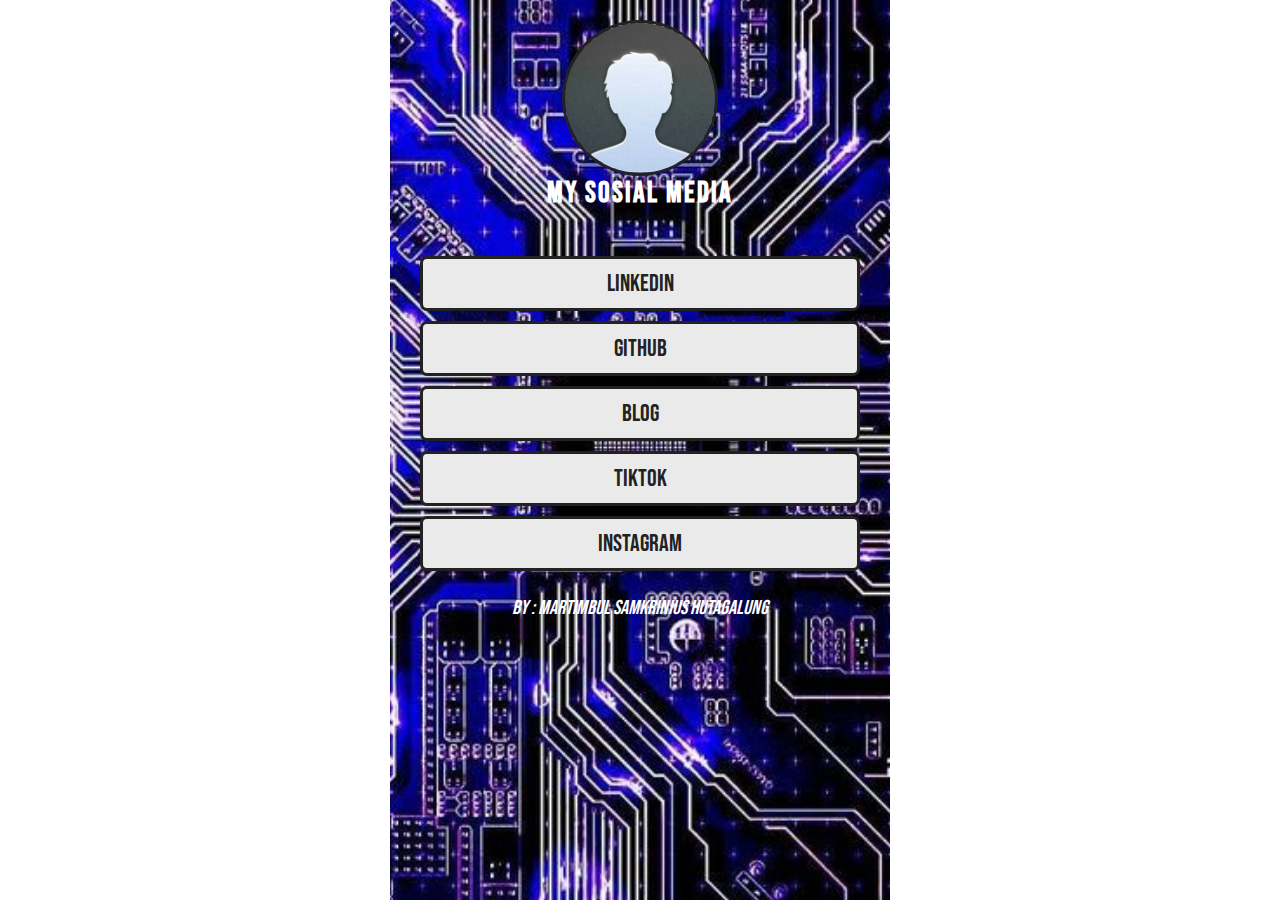
==== index.html @ 943f42ed "Rename linktree.html to index.html" ====
<!DOCTYPE html>
<html lang="en">

<head>
  <meta charset="UTF-8">
  <meta http-equiv="X-UA-Compatible" content="IE=edge">
  <meta name="viewport" content="width=device-width, initial-scale=1.0">
  <link rel="stylesheet" href="gaya.css" />
  <link rel="preconnect" href="https://fonts.googleapis.com">
  <link rel="preconnect" href="https://fonts.gstatic.com" crossorigin>
  <link href="https://fonts.googleapis.com/css2?family=Bebas+Neue&display=swap" rel="stylesheet">
  <link rel="stylesheet" href="https://cdnjs.cloudflare.com/ajax/libs/animate.css/4.1.1/animate.min.css" />
  <title>Samkrinius LinkTree</title>
</head>

<body>
  <div class="container animate__animated animate__zoomIn">
    <!-- profile picture -->
    <div class="profile">
      <img src="aku.jpeg" />
      <p class="animate__animated animate__fadeInDownBig">my Sosial Media</p>
    </div>

    <!-- link tree button -->
    <div class="link">
      <a href="https://www.linkedin.com/in/martimbul-samkrinius-hutagalung-1a6b80271" target="_blank"
        class="animate__animated animate__bounceInLeft">LinkedIn</a>
      <a href="https://github.com/samkrinius" target="_blank" class="animate__animated
          animate__bounceInLeft animate__delay-1s">Github</a>
      <a href="https://samkriniusdexxx.blogspot.com/" target="_blank" class="animate__animated
          animate__bounceInLeft animate__delay-2s">Blog</a>
      <a href="https://www.tiktok.com/@samkrinius?_t=8cCQ3LS3OWQ&_r=1" target="_blank"
        class="animate__animated animate__bounceInLeft animate__delay-3s">TikTok</a>
      <a href="https://instagram.com/martimsh_?igshid=NTc4MTIwNjQ2YQ==" target="_blank"
        class="animate__animated animate__bounceInLeft animate__delay-4s">Instagram</a>
    </div>

    <!--footer-->
    <div class="footer animate__animated animate__bounceInUp
      animate__delay-5s">
      <i> BY : Martimbul Samkrinius Hutagalung</i>
    </div>


  </div>
</body>

</html>
---- gaya.css ----
* {
    margin: 0;
    padding: 0;
  }
  
  html {
    font-family: 'Bebas Neue', cursive;
  }
  
  .container {
    max-width: 500px;
    margin: 0 auto;
    background: red;
    height: 100vh;
    background-image: url("linktreeBg.jpg");
    background-position: center;
    background-size: cover;
    background-attachment: fixed;
  }
  
  .profile {
    display: flex;
    flex-direction: column;
    align-items: center;
    justify-content: center;
    padding: 20px;
  }
  
  .profile>img {
    width: 150px;
    height: 150px;
    border: 3px solid #222;
    border-radius: 100%;
  }
  
  .profile>p {
    font-size: 1.8em;
    font-weight: 900;
    letter-spacing: 2px;
    color: #fff;
    text-transform: capitalize;
    text-align: center;
  }
  
  .link {
    display: flex;
    justify-content: center;
    flex-direction: column;
    padding: 20px;
  }
  
  .link>a {
    text-decoration: none;
    color: #222;
    font-size: 24px;
    text-align: center;
    border: 3px solid #222;
    background-color: #eaeaea;
    border-radius: 7px;
    margin: 5px 10px;
    padding: 10px;
    text-transform: uppercase;
    font-weight: 500;
  }
  
  .link>a:hover {
    background-color: azure;
  }
  
  .footer {
    text-align: center;
  }
  
  .footer>i {
    color: white;
    font-size: 20px;
  }
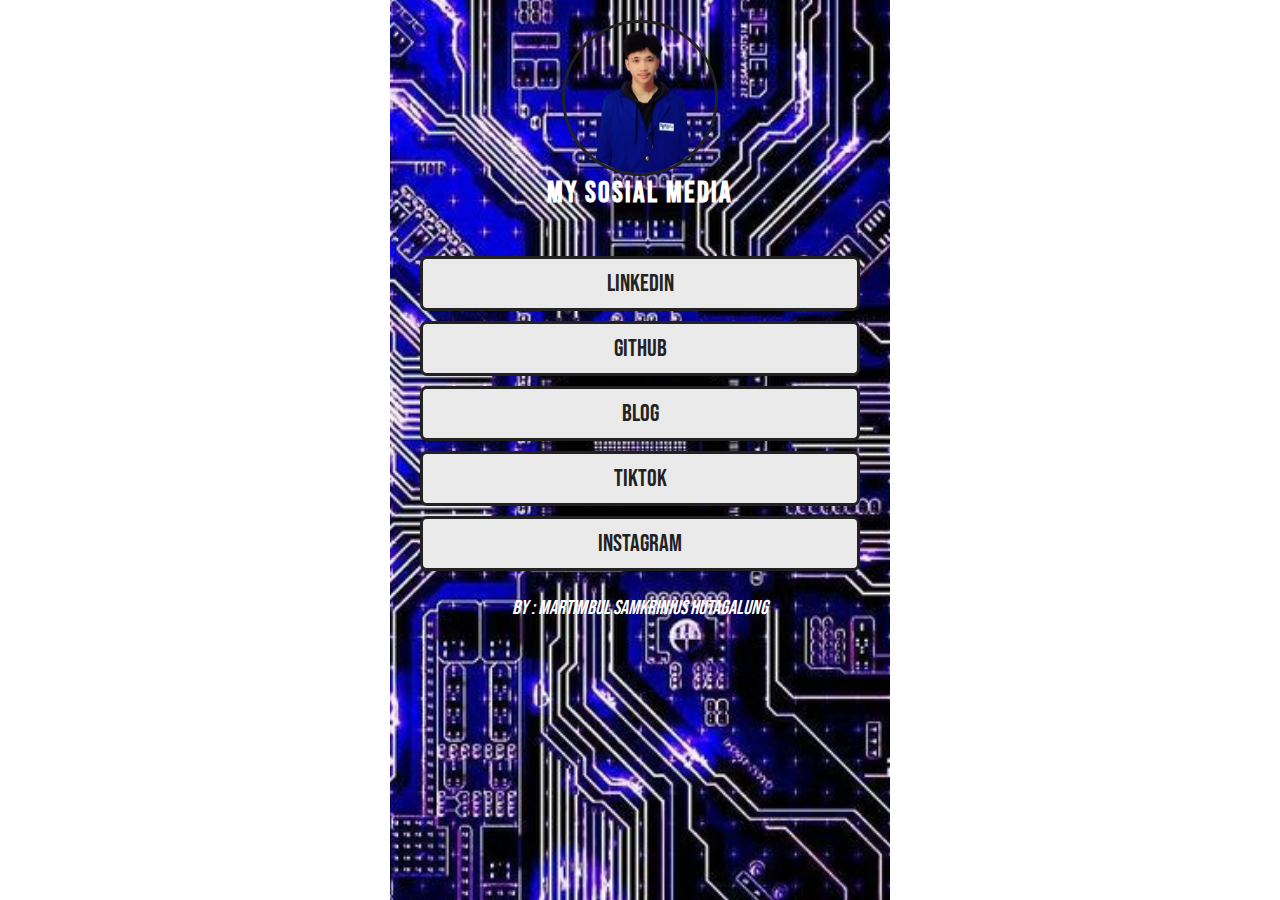
==== commit dd545001: "Update index.html" ====
--- a/index.html
+++ b/index.html
@@ -17,19 +17,19 @@
   <div class="container animate__animated animate__zoomIn">
     <!-- profile picture -->
     <div class="profile">
-      <img src="aku.jpeg" />
+      <img src="fotome-removebg-preview.png" />
       <p class="animate__animated animate__fadeInDownBig">my Sosial Media</p>
     </div>
 
     <!-- link tree button -->
     <div class="link">
-      <a href="https://www.linkedin.com/in/martimbul-samkrinius-hutagalung-1a6b80271" target="_blank"
+      <a href="https://www.linkedin.com/in/martimbulsamkriniushutagalung" target="_blank"
         class="animate__animated animate__bounceInLeft">LinkedIn</a>
       <a href="https://github.com/samkrinius" target="_blank" class="animate__animated
           animate__bounceInLeft animate__delay-1s">Github</a>
       <a href="https://samkriniusdexxx.blogspot.com/" target="_blank" class="animate__animated
           animate__bounceInLeft animate__delay-2s">Blog</a>
-      <a href="https://www.tiktok.com/@samkrinius?_t=8cCQ3LS3OWQ&_r=1" target="_blank"
+      <a href="https://www.tiktok.com/@martimsh_?_t=8hgiZUvFQQs&_r=1" target="_blank"
         class="animate__animated animate__bounceInLeft animate__delay-3s">TikTok</a>
       <a href="https://instagram.com/martimsh_?igshid=NTc4MTIwNjQ2YQ==" target="_blank"
         class="animate__animated animate__bounceInLeft animate__delay-4s">Instagram</a>
